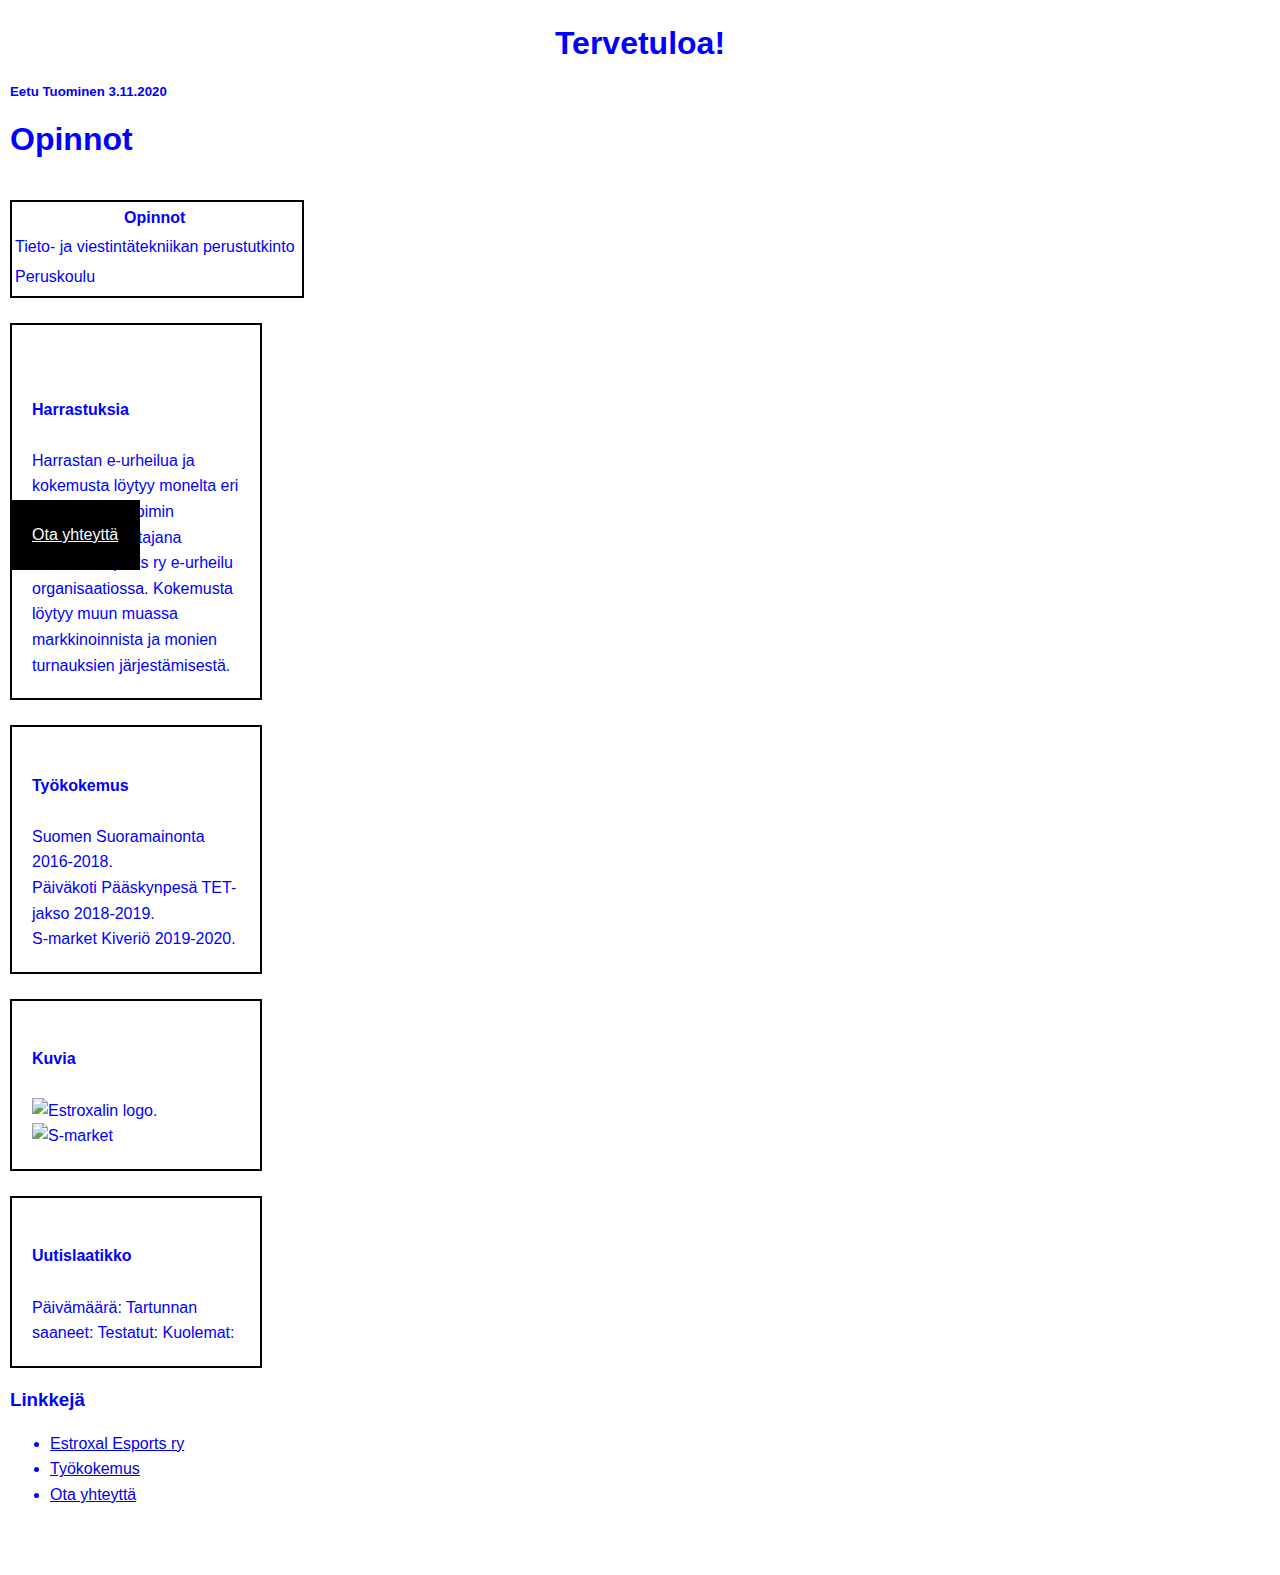
==== index.html @ 8af70fbd "1.12.2020" ====
<!doctype html>
<html>
 <head> 
    <link href="style.css" rel="stylesheet" type="text/css" />
  </head>
  <body>
   <style type="text/css">
    #otsikko{
     background-color: white;
     color:blue;
     top:100px;
     left:0px;
     padding:10px;
   }
   </style>
 </head>
 <body>
   <header id="otsikko">
   <section>
     <article>
       <div class="tervetuloa">
       <h1>Tervetuloa!</h1>
       </div>
       <h5>Eetu Tuominen 3.11.2020</h5>
<h1>Opinnot</h1>
<table style="border: 2px black solid;">
  <tr>
    <th>Opinnot</th>
    <th></th> 
  </tr>
  <tr>
    <td>
    Tieto- ja viestintätekniikan
    perustutkinto
    </td><br>
    <td></td>
  </tr>
  <tr>
    <td>Peruskoulu</td>
    <td></td>
  </tr>
  <tr>
    <td></td>
  </tr>
</table>
      </form>
      <div class="laatikko"><br><br>
      <label><b>Harrastuksia</b></label><br><br>
        Harrastan e-urheilua ja kokemusta löytyy monelta eri osa-alueelta. Toimin varapuheenjohtajana Estroxal Esports ry e-urheilu organisaatiossa. Kokemusta löytyy muun muassa markkinoinnista ja monien turnauksien järjestämisestä.
        </div>
         <div class="laatikko"><br>
         <label><b>Työkokemus</b></label><br><br>
        Suomen Suoramainonta 2016-2018.<br>
        Päiväkoti Pääskynpesä TET-jakso 2018-2019.<br>
        S-market Kiveriö 2019-2020.<br>
        </div>
         <div class="laatikko"><br>
         <label><b>Kuvia</b></label><br><br>
        <img src ="https://static.wixstatic.com/media/25b632_8d22d97f7a7a4f9baa6e6da958497743~mv2.png/v1/fit/w_2500,h_1330,al_c/25b632_8d22d97f7a7a4f9baa6e6da958497743~mv2.png"alt=" Estroxalin logo." height="150">
        <img src ="https://d42y9z8h631ib.cloudfront.net/kuvat/jpg/adapt-300-600-16-9/325856.jpg"alt="S-market" height="130">
        </div>
      </div>
      <div class="laatikko"><br>
         <label><b>Uutislaatikko</b></label><br><br>
        Päivämäärä:
        Tartunnan saaneet:
        Testatut: 
        Kuolemat:
        </div>
      <div class="Lisä tietoa">
        <h3>Linkkejä</h3>
                <ul>
                    <li><a href="https://www.estroxal.com/" Target="_blank"> Estroxal Esports ry </a></li>
                    <li><a href="Toka kohta" Target="_blank"> Työkokemus </a></li>
                    <li><a href="ota yhteytta.html" Target="_blank"> Ota yhteyttä </a></li>
                </ul>
            </div>
      <br>
       </p>
       </div>
        <a class="nappula asemointi" href="ota yhteytta.html">Ota yhteyttä</a>
        </div>
      </div>
      </div>
 </body>
</html>
---- style.css ----
body{
  background-color: rgb(243, 250, 255);
  color: #166807;
  font-family:Arial, Helvetica, sans-serif;
  font-weight: bold;
  font-weight: 940px;
  font-weight: normal;*/
  font-size: 12px;
  /*font: normal 12px Arial, Helvetica, sans-serif;*/
  line-height: 1.6em;
  margin: 0;
}
}
a:hover{
  color:red;
}
a:active{
  color:rgb(89, 0, 255);
}
.linkkilista li{
  border-bottom:dotted 1px black;
}
.yhteydenotto label{
  display:block;
}
.yhteydenotto input[type="text"], .yhteydenotto textarea{
  padding:8px;
  width:100%;
  text-align:center;
}
.laatikko{
  float: center;
  width:20%;
  border:2px solid black;
  box-sizing: border-box;
  margin-top:25px;
  padding:20px;
}
.viesti{
  display:block;
}

.center{
  width:200px;
  margin-left:50px;
  margin-right:50px;
}
.linkkilista{
  margin-top:15px;
  border:3px blue solid;
  padding:20px;
  border-radius:39px;

}
.nappula{
  background-color: black;
  color: white;
  padding:22px;
  margin-right:15px;
}
.nappula:hover{
  background-color: rgb(179, 28, 28);
  color: white;
}
.asemointi{
  position:fixed;
  text-aling: right;
  top:500px;
}
.tervetuloa{
  text-align: center;
}
.ota yhteytta{
  width:40px;
}
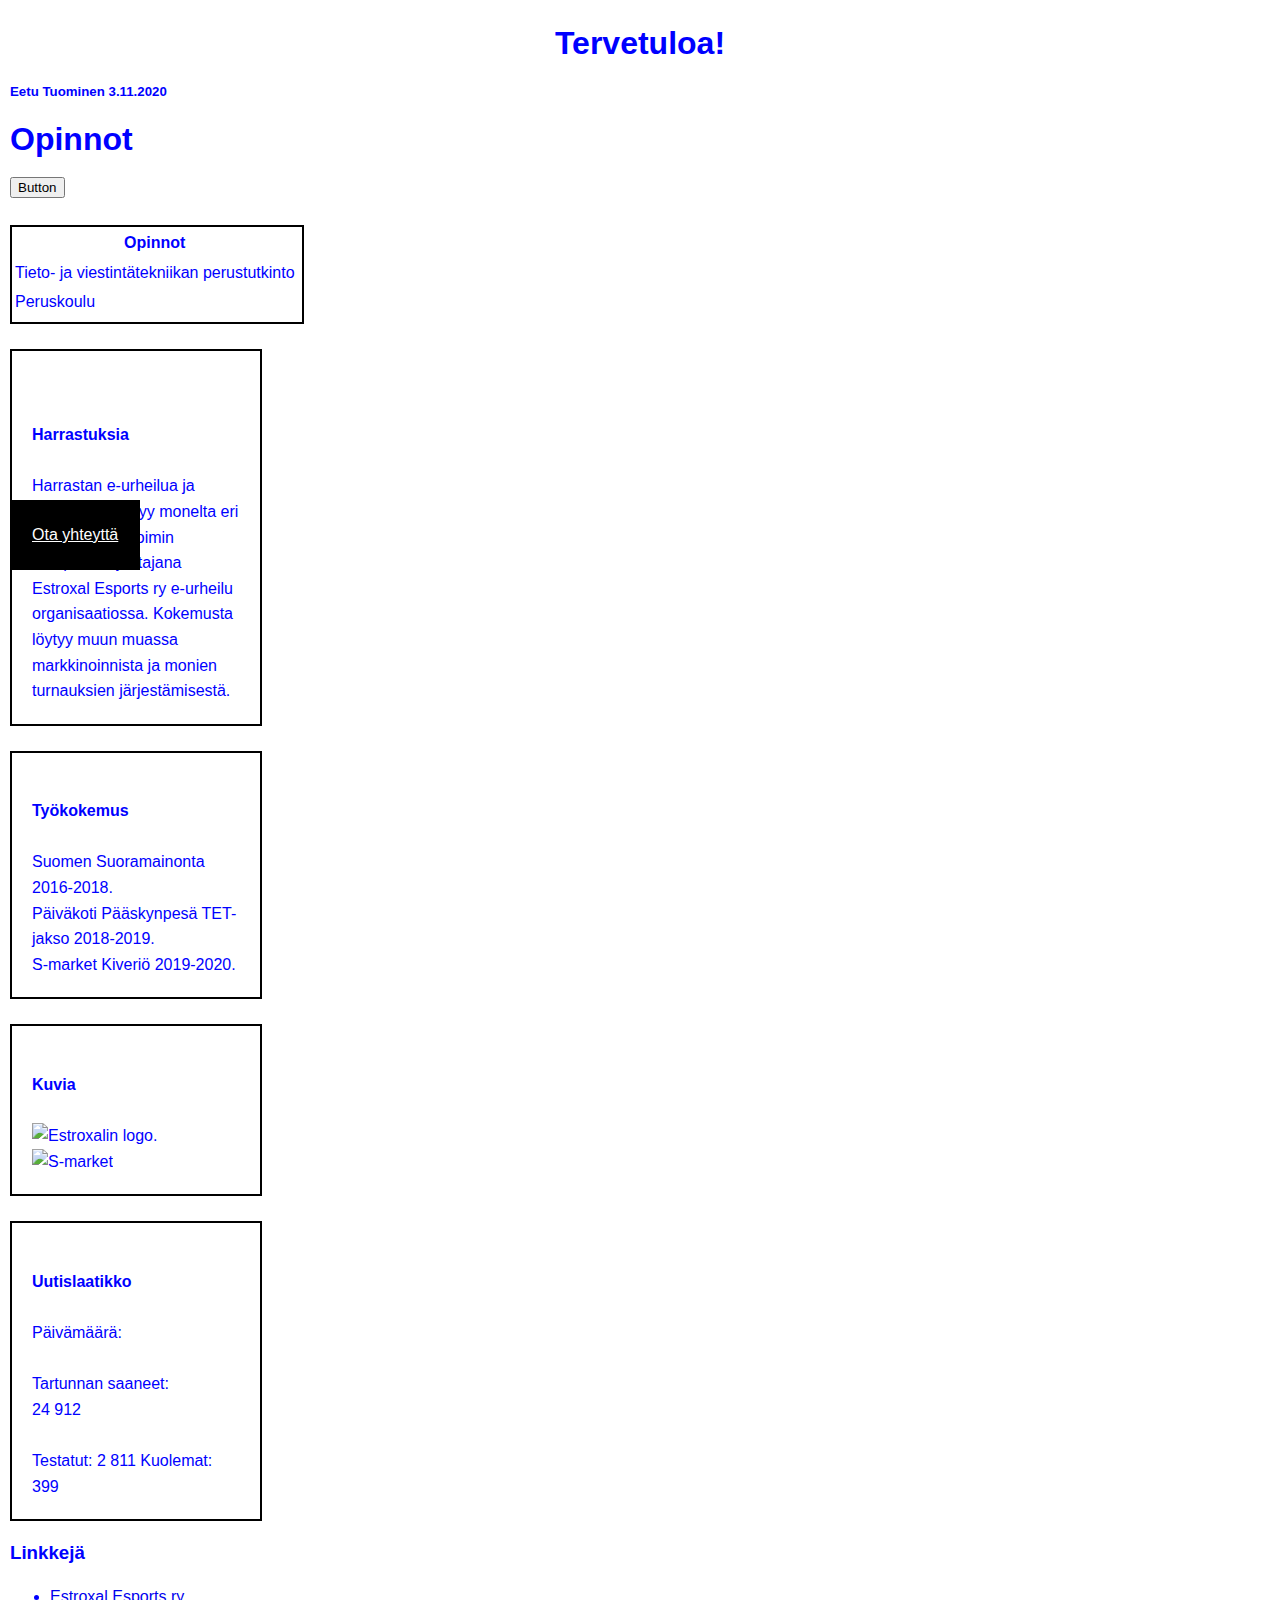
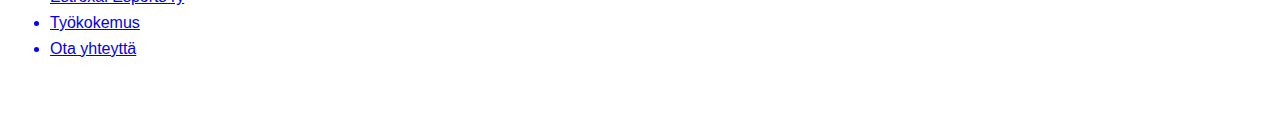
==== commit 68d2e75a: "2020.12.7" ====
--- a/index.html
+++ b/index.html
@@ -26,7 +26,13 @@
 <table style="border: 2px black solid;">
   <tr>
     <th>Opinnot</th>
-    <th></th> 
+    <th></th>
+    <div id="Button">
+    <button className={btn_class}
+            onClick={this.changeColor.bind(this)}>
+            Button
+    </button><br>
+    </div>
   </tr>
   <tr>
     <td>
@@ -62,10 +68,10 @@
       </div>
       <div class="laatikko"><br>
          <label><b>Uutislaatikko</b></label><br><br>
-        Päivämäärä:
-        Tartunnan saaneet:
-        Testatut: 
-        Kuolemat:
+        Päivämäärä:<br><br>
+        Tartunnan saaneet: <br>24 912<br><br>
+        Testatut: 2 811
+        Kuolemat: 399
         </div>
       <div class="Lisä tietoa">
         <h3>Linkkejä</h3>
--- a/style.css
+++ b/style.css
@@ -72,4 +72,13 @@
 }
 .ota yhteytta{
   width:40px;
+}
+.tausta{
+  width: 80px;
+  height: 40px;
+  margin: 15px;
+}
+.whiteButton{
+  background-color: white;
+  color: black;
 }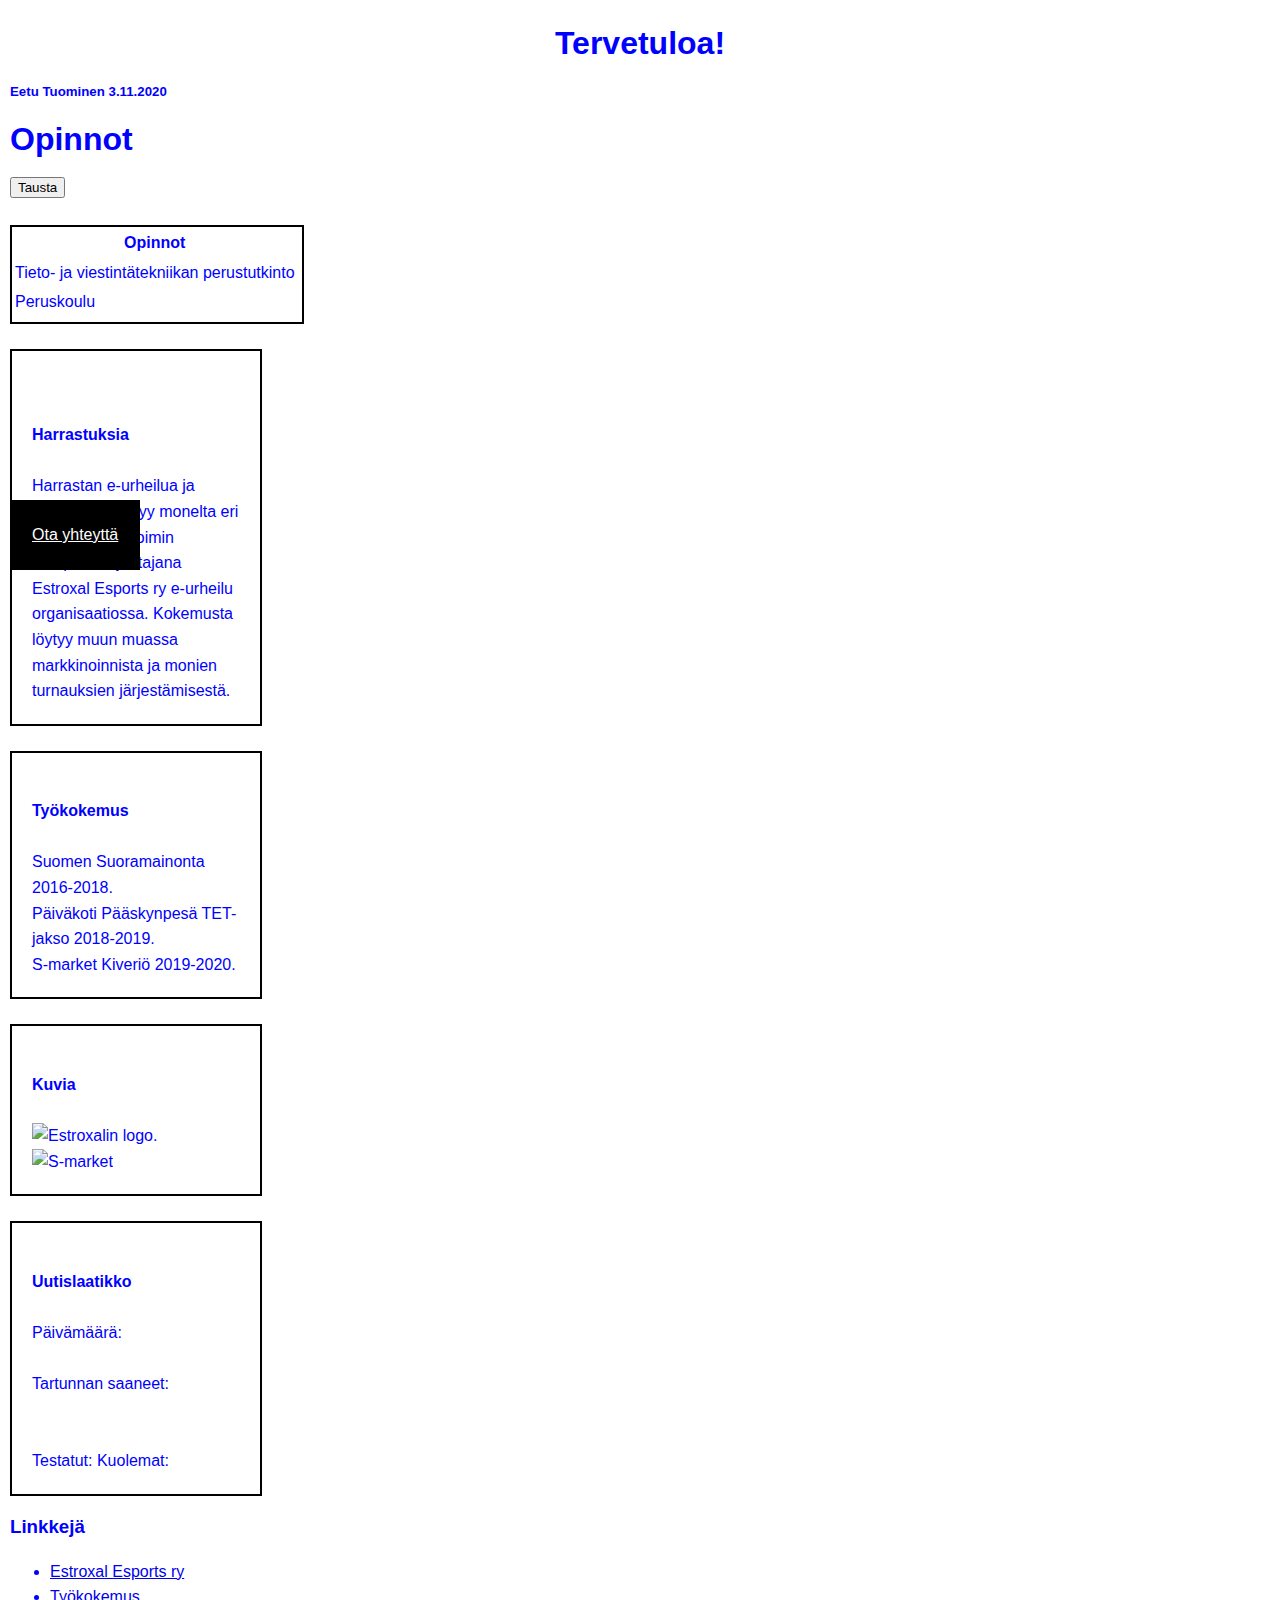
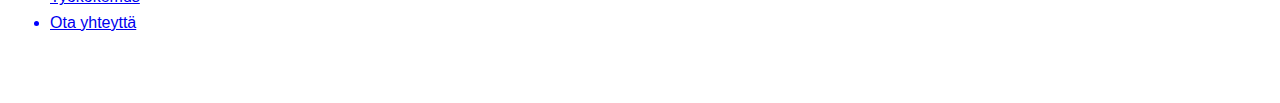
==== commit 546e3ddc: "2020.12.7" ====
--- a/index.html
+++ b/index.html
@@ -27,10 +27,9 @@
   <tr>
     <th>Opinnot</th>
     <th></th>
-    <div id="Button">
-    <button className={btn_class}
-            onClick={this.changeColor.bind(this)}>
-            Button
+    <div id="Tausta">
+    <button className={btn_class} onClick={this.changeColor.bind(this)}>
+            Tausta
     </button><br>
     </div>
   </tr>
@@ -69,9 +68,9 @@
       <div class="laatikko"><br>
          <label><b>Uutislaatikko</b></label><br><br>
         Päivämäärä:<br><br>
-        Tartunnan saaneet: <br>24 912<br><br>
-        Testatut: 2 811
-        Kuolemat: 399
+        Tartunnan saaneet: <br> <br><br>
+        Testatut: 
+        Kuolemat: 
         </div>
       <div class="Lisä tietoa">
         <h3>Linkkejä</h3>
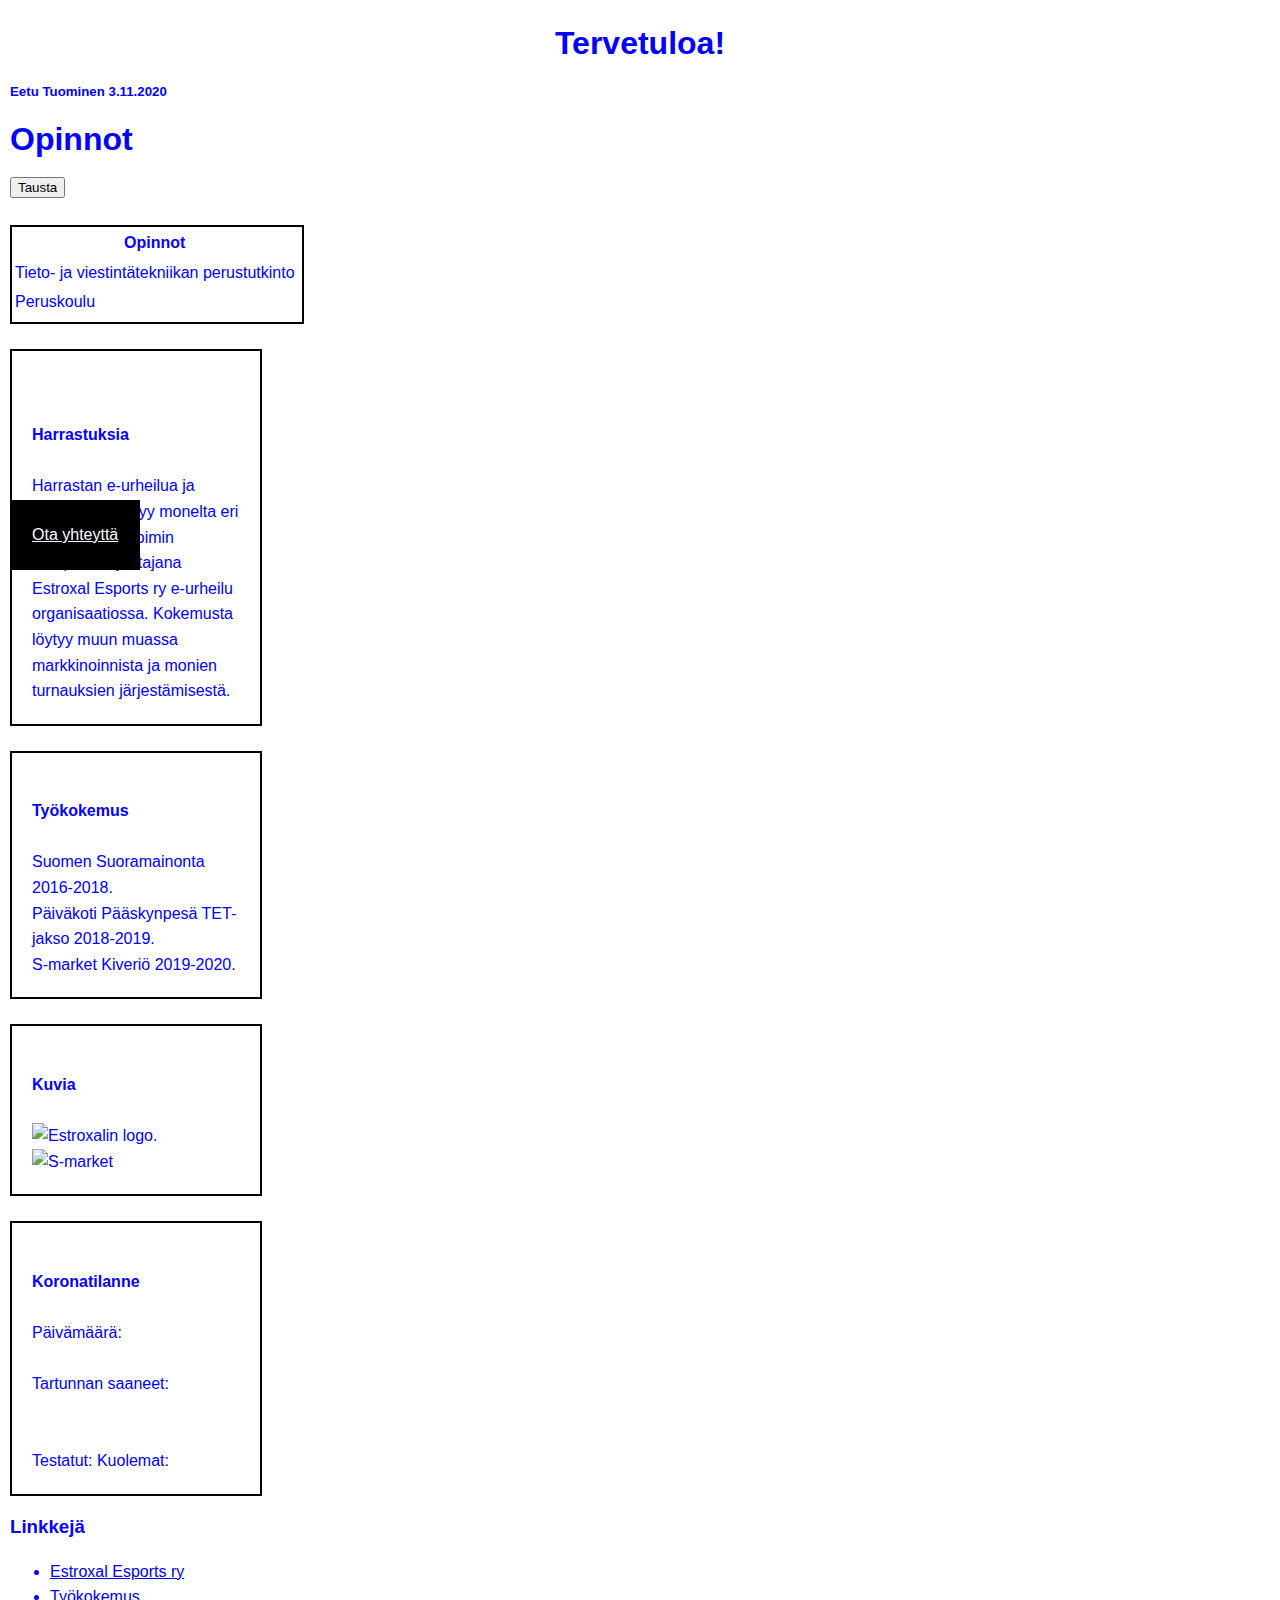
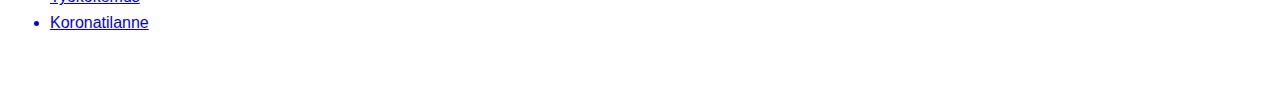
==== commit 24e78c7f: "2020.12.8" ====
--- a/index.html
+++ b/index.html
@@ -66,7 +66,7 @@
         </div>
       </div>
       <div class="laatikko"><br>
-         <label><b>Uutislaatikko</b></label><br><br>
+         <label><b>Koronatilanne</b></label><br><br>
         Päivämäärä:<br><br>
         Tartunnan saaneet: <br> <br><br>
         Testatut: 
@@ -77,7 +77,7 @@
                 <ul>
                     <li><a href="https://www.estroxal.com/" Target="_blank"> Estroxal Esports ry </a></li>
                     <li><a href="Toka kohta" Target="_blank"> Työkokemus </a></li>
-                    <li><a href="ota yhteytta.html" Target="_blank"> Ota yhteyttä </a></li>
+                    <li><a href="jsonharjoitus.html" Target="_blank"> Koronatilanne </a></li>
                 </ul>
             </div>
       <br>
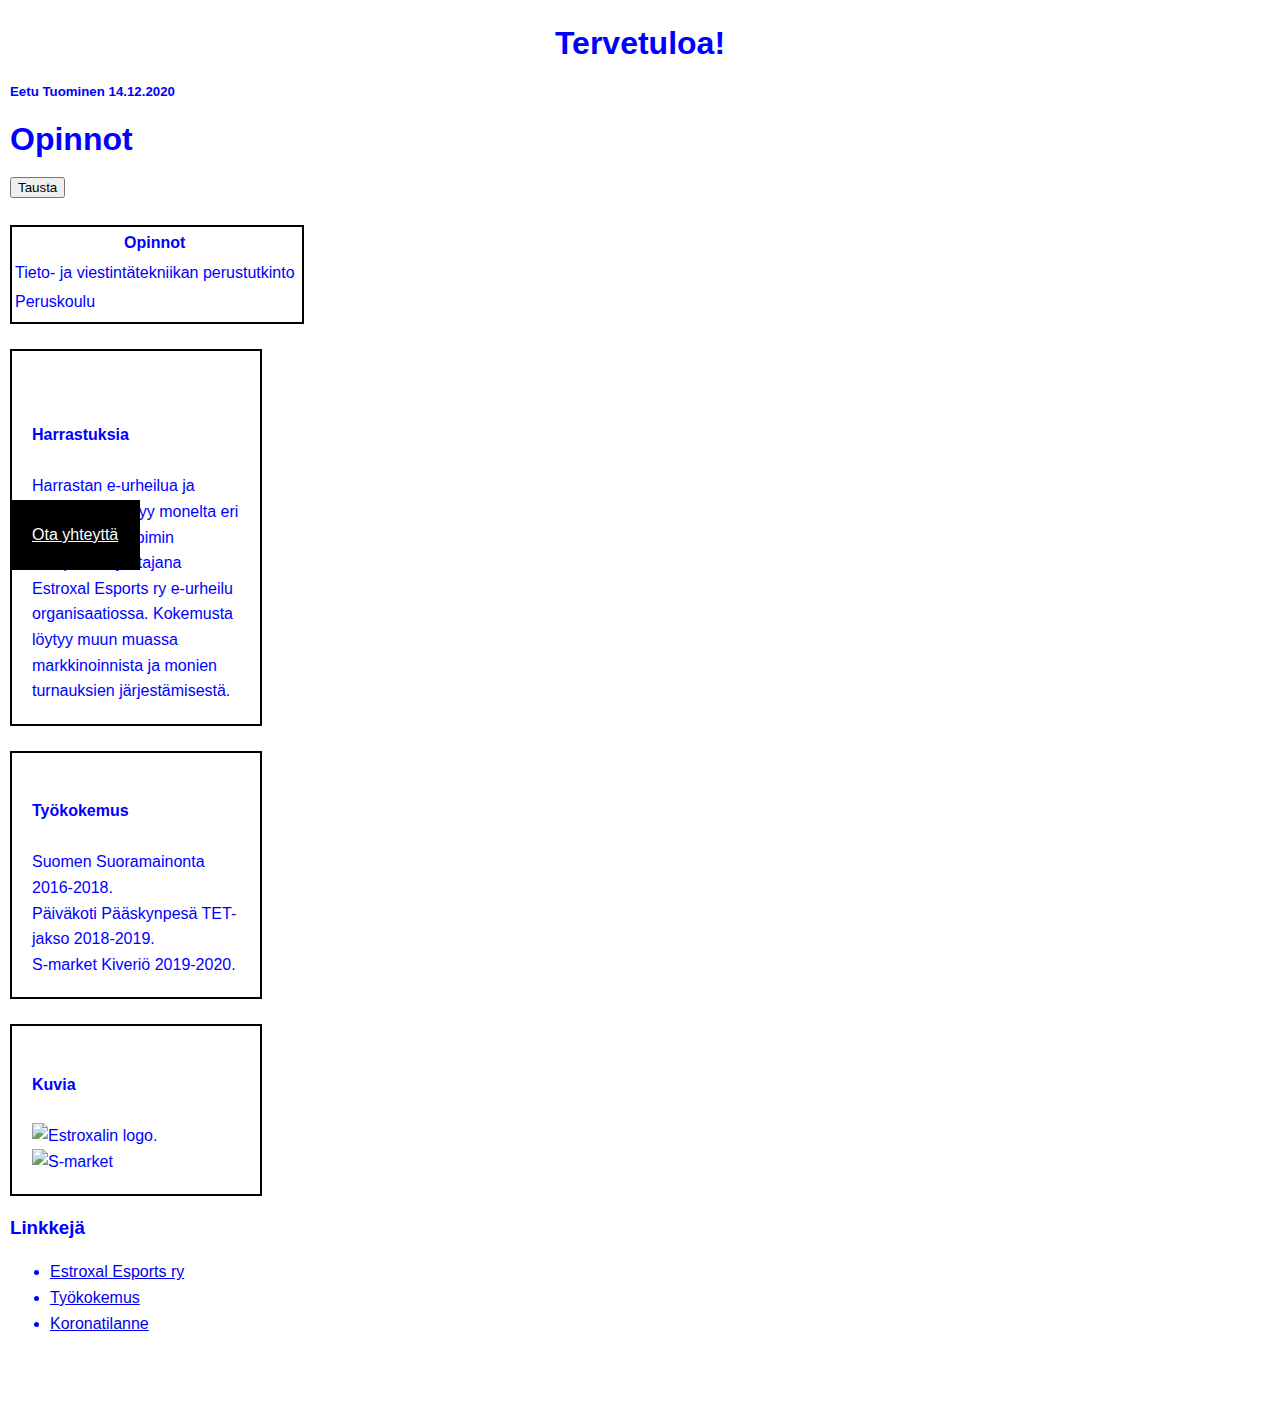
==== commit 8b4534ea: "2020.14.12" ====
--- a/index.html
+++ b/index.html
@@ -21,7 +21,7 @@
        <div class="tervetuloa">
        <h1>Tervetuloa!</h1>
        </div>
-       <h5>Eetu Tuominen 3.11.2020</h5>
+       <h5>Eetu Tuominen 14.12.2020</h5>
 <h1>Opinnot</h1>
 <table style="border: 2px black solid;">
   <tr>
@@ -65,13 +65,6 @@
         <img src ="https://d42y9z8h631ib.cloudfront.net/kuvat/jpg/adapt-300-600-16-9/325856.jpg"alt="S-market" height="130">
         </div>
       </div>
-      <div class="laatikko"><br>
-         <label><b>Koronatilanne</b></label><br><br>
-        Päivämäärä:<br><br>
-        Tartunnan saaneet: <br> <br><br>
-        Testatut: 
-        Kuolemat: 
-        </div>
       <div class="Lisä tietoa">
         <h3>Linkkejä</h3>
                 <ul>
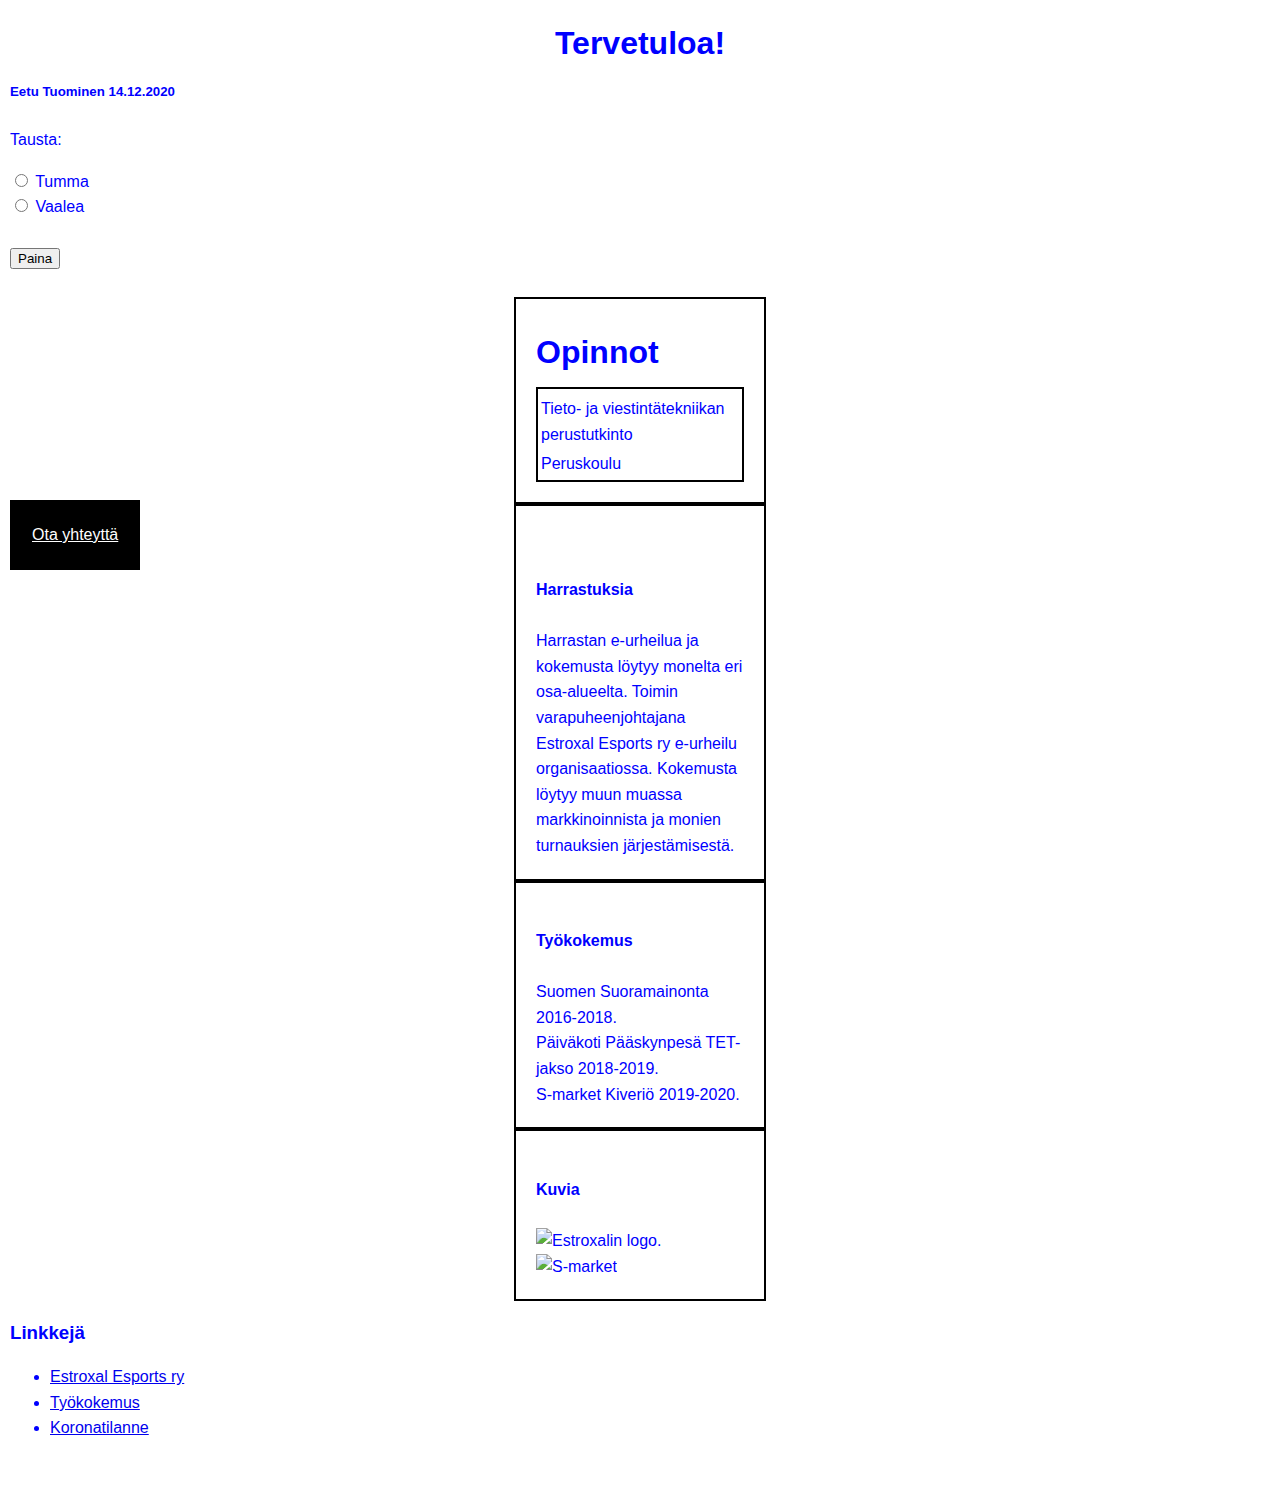
==== commit 6d4db3fd: "2020.12.14" ====
--- a/index.html
+++ b/index.html
@@ -22,32 +22,40 @@
        <h1>Tervetuloa!</h1>
        </div>
        <h5>Eetu Tuominen 14.12.2020</h5>
+       <div id="Tausta"
+    <div id="myDIV">
+
+    <p>Tausta:</p>
+
+    <input class="Tausta" type="radio" id="teema1" name="theme" value="tumma">
+
+    <label>Tumma</label><br>
+
+    <input class="Tausta" type="radio" id="teema2" name="theme" value="vaalea">
+
+    <label>Vaalea</label><br><br>
+
+    <input class="Tausta" type="submit" value="Paina">
+
+ </div>
+    </button><br>
+    </div>
+       <div class="laatikko">
 <h1>Opinnot</h1>
 <table style="border: 2px black solid;">
   <tr>
-    <th>Opinnot</th>
     <th></th>
-    <div id="Tausta">
-    <button className={btn_class} onClick={this.changeColor.bind(this)}>
-            Tausta
-    </button><br>
-    </div>
   </tr>
   <tr>
     <td>
     Tieto- ja viestintätekniikan
     perustutkinto
-    </td><br>
-    <td></td>
+    </td>
   </tr>
-  <tr>
     <td>Peruskoulu</td>
-    <td></td>
-  </tr>
-  <tr>
-    <td></td>
   </tr>
 </table>
+</div>
       </form>
       <div class="laatikko"><br><br>
       <label><b>Harrastuksia</b></label><br><br>
@@ -80,5 +88,6 @@
         </div>
       </div>
       </div>
+    <script src="portfolio.js"></script>
  </body>
 </html>--- a/style.css
+++ b/style.css
@@ -29,11 +29,11 @@
   text-align:center;
 }
 .laatikko{
-  float: center;
+  /*float: center;*/
   width:20%;
   border:2px solid black;
   box-sizing: border-box;
-  margin-top:25px;
+  margin:auto;
   padding:20px;
 }
 .viesti{
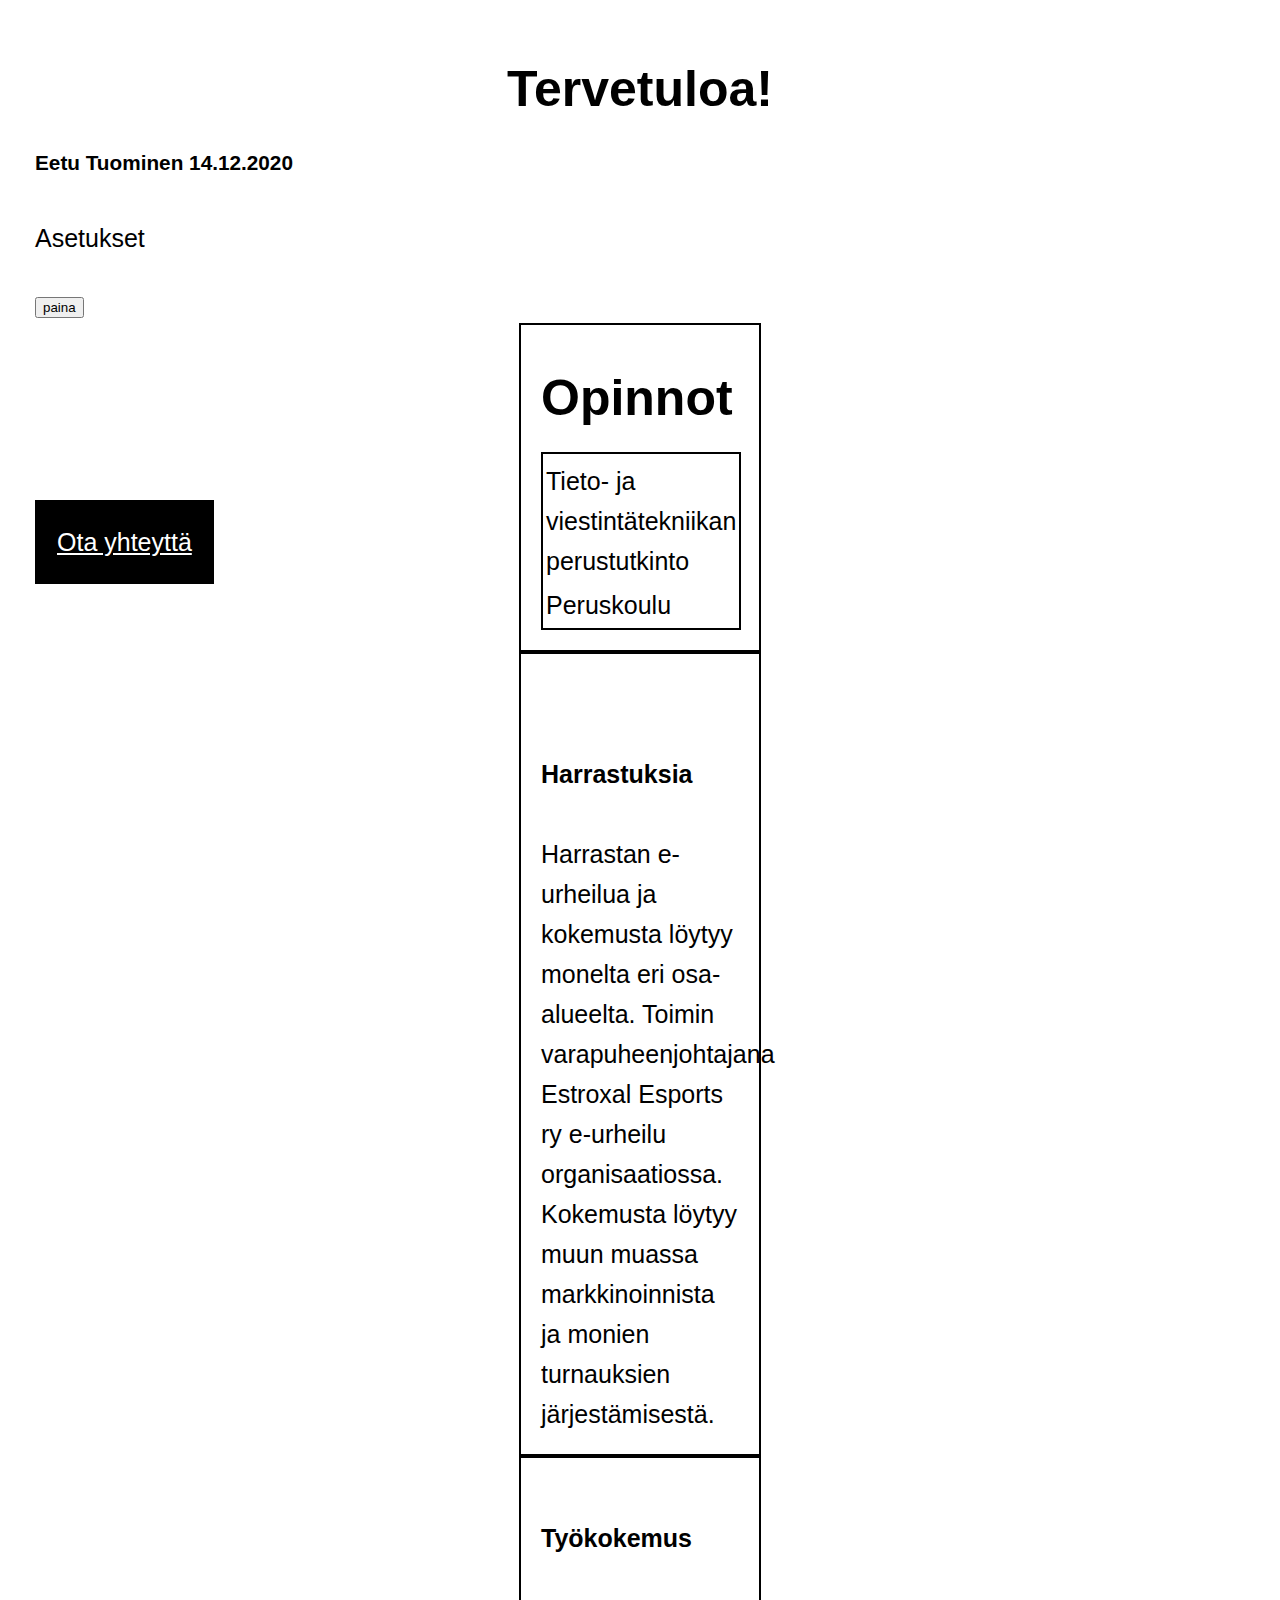
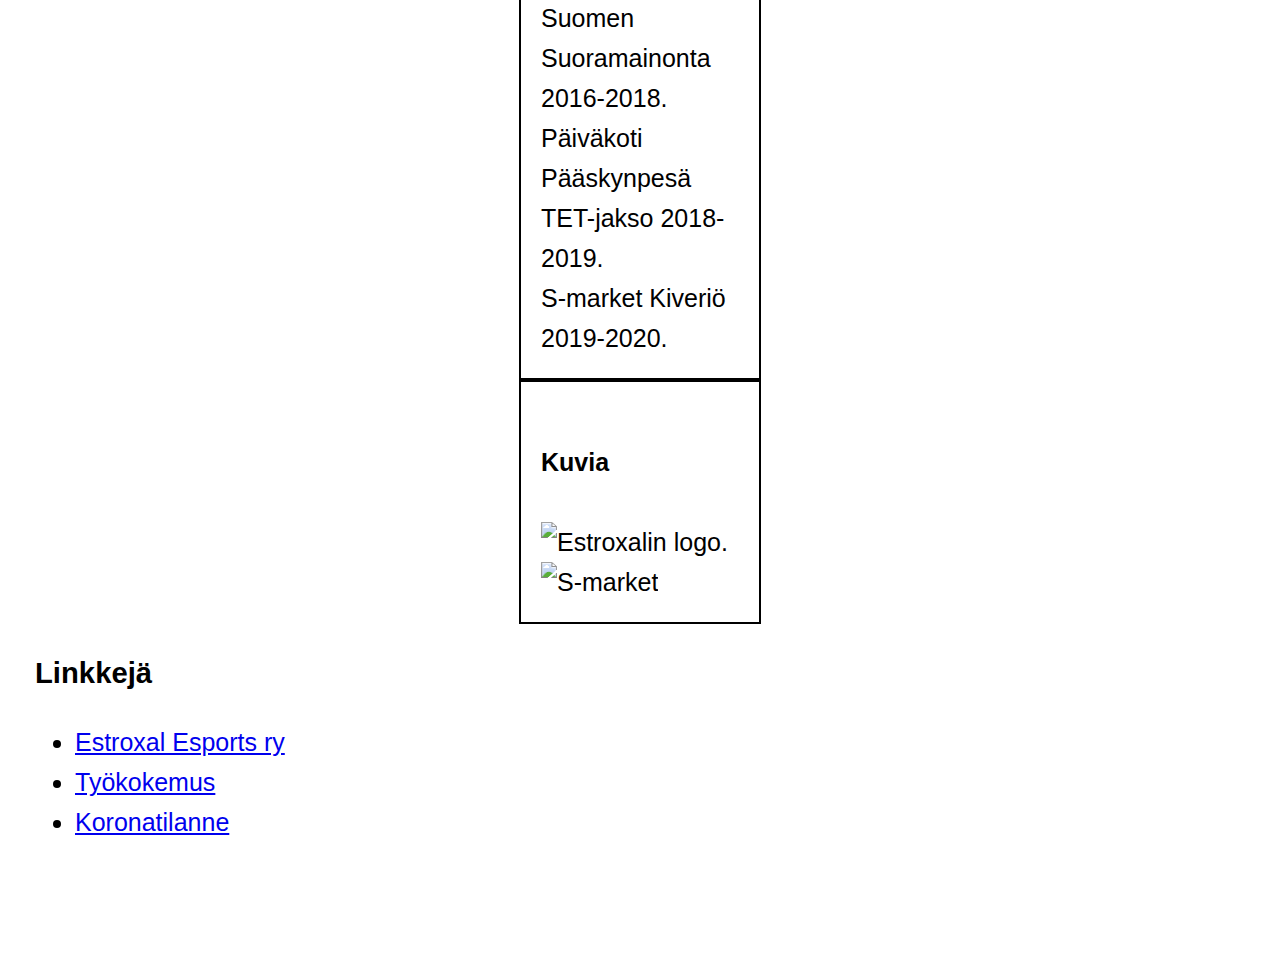
==== commit d9437601: "26.1.2021" ====
--- a/index.html
+++ b/index.html
@@ -6,8 +6,6 @@
   <body>
    <style type="text/css">
     #otsikko{
-     background-color: white;
-     color:blue;
      top:100px;
      left:0px;
      padding:10px;
@@ -22,22 +20,30 @@
        <h1>Tervetuloa!</h1>
        </div>
        <h5>Eetu Tuominen 14.12.2020</h5>
-       <div id="Tausta"
-    <div id="myDIV">
+<p>Asetukset</p>
 
-    <p>Tausta:</p>
+<button onclick="myFunction()">paina</button>
 
-    <input class="Tausta" type="radio" id="teema1" name="theme" value="tumma">
+<script>
+function myFunction() {
+   var element = document.body;
+   element.classList.toggle("dark-mode");
+}
+</script>
+</script>
+<style>
+body {
+  padding: 25px;
+  background-color: white;
+  color: black;
+  font-size: 25px;
+}
 
-    <label>Tumma</label><br>
-
-    <input class="Tausta" type="radio" id="teema2" name="theme" value="vaalea">
-
-    <label>Vaalea</label><br><br>
-
-    <input class="Tausta" type="submit" value="Paina">
-
- </div>
+.dark-mode {
+  background-color: black;
+  color: white;
+}
+</style>
     </button><br>
     </div>
        <div class="laatikko">
--- a/style.css
+++ b/style.css
@@ -1,5 +1,4 @@
 body{
-  background-color: rgb(243, 250, 255);
   color: #166807;
   font-family:Arial, Helvetica, sans-serif;
   font-weight: bold;
